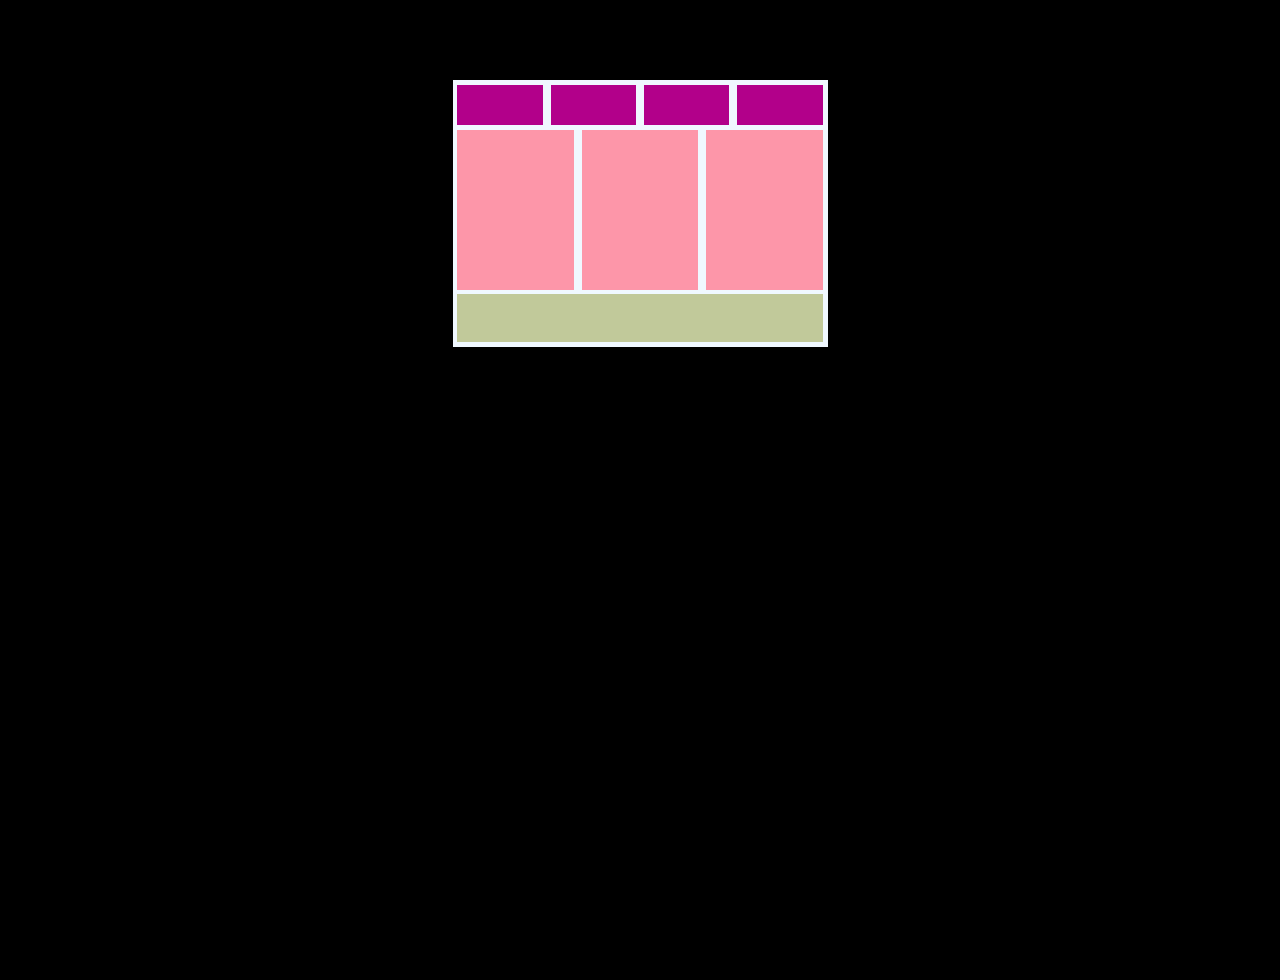
==== exercise_2.html @ 7c7a26b4 "exercise 2 done" ====
<!DOCTYPE html>
<html lang="en">
  <head>
    <meta charset="UTF-8" />
    <meta http-equiv="X-UA-Compatible" content="IE=edge" />
    <meta name="viewport" content="width=device-width, initial-scale=1.0" />
    <link rel="stylesheet" href="css/style_2.css" />
    <title>Media query exercises</title>
  </head>
  <body>
    <div class="wrapper">
      <!--header-->
      <header class="header">
          <article class="header__box"></article>
          <article class="header__box"></article>
          <article class="header__box"></article>
          <article class="header__box"></article>

      </header>
      <!--main-content-->
      <main class="main-content">
        <article class="main_content_boxes box_1"></article>
        <article class="main_content_boxes box_2"></article>
        <article class="main_content_boxes box_3"></article>
      </main>
      <!--aside-right-->

      <!--footer-->
      <footer class="footer"></footer>
    </div>
  </body>
</html>
---- css/style_2.css ----
@import url('https://fonts.googleapis.com/css2?family=Poppins:wght@300;400;500;600&display=swap');

* {
    box-sizing: border-box;
}
/*general style*/
body {
    width: 100vw;
    height: 100vh;
    margin: 0;
    padding: 0;
    font-family: 'Poppins', sans-serif;
    background-color: #000;
   
}
/*general style for wrapper*/
.wrapper {
    display: grid;
    grid-template-columns: 100%;
    grid-template-areas:
        "header"
        "main-content"
        "footer"; 
    margin: 5rem auto;
    background-color: aliceblue;
     max-width: 375px;
    gap: .3rem;
    padding: .3rem;
    
    
}


/* style for aside*/
.header {
    grid-area: header;
    gap: .5rem;
    display: grid;
    grid-template-columns: repeat(2,1fr);

 
  
    

}

/* style for aside box*/
.header__box {
    background-color: #B2008A;
    height:2.5rem;
    max-width: 100%;
 
  
   

}
/* style for main-content*/
.main-content {
    grid-area: main-content;
    display: grid;
    grid-template-columns: 100%;
    gap:.5rem;
    height:10rem;


}
.main_content_boxes{
 
    background-color: #FD96A9;

}
/* style for footer*/
.footer {
 grid-area: footer;
    display: flex;
    height: 3rem;
    background-color: #C1C99A;

}

/*media query for bigger screen*/
@media only screen and (min-width: 800px){
 .wrapper{
    grid-template-columns: repeat(3, 1fr);
    grid-template-areas:
    "header header header "
    "main-content main-content main-content"
    "footer footer footer ";

} 
.header {

    grid-template-columns:repeat(4,1fr);

 }

 .main-content {

    grid-template-columns: repeat(3, 1fr);
 


}
 
	
}
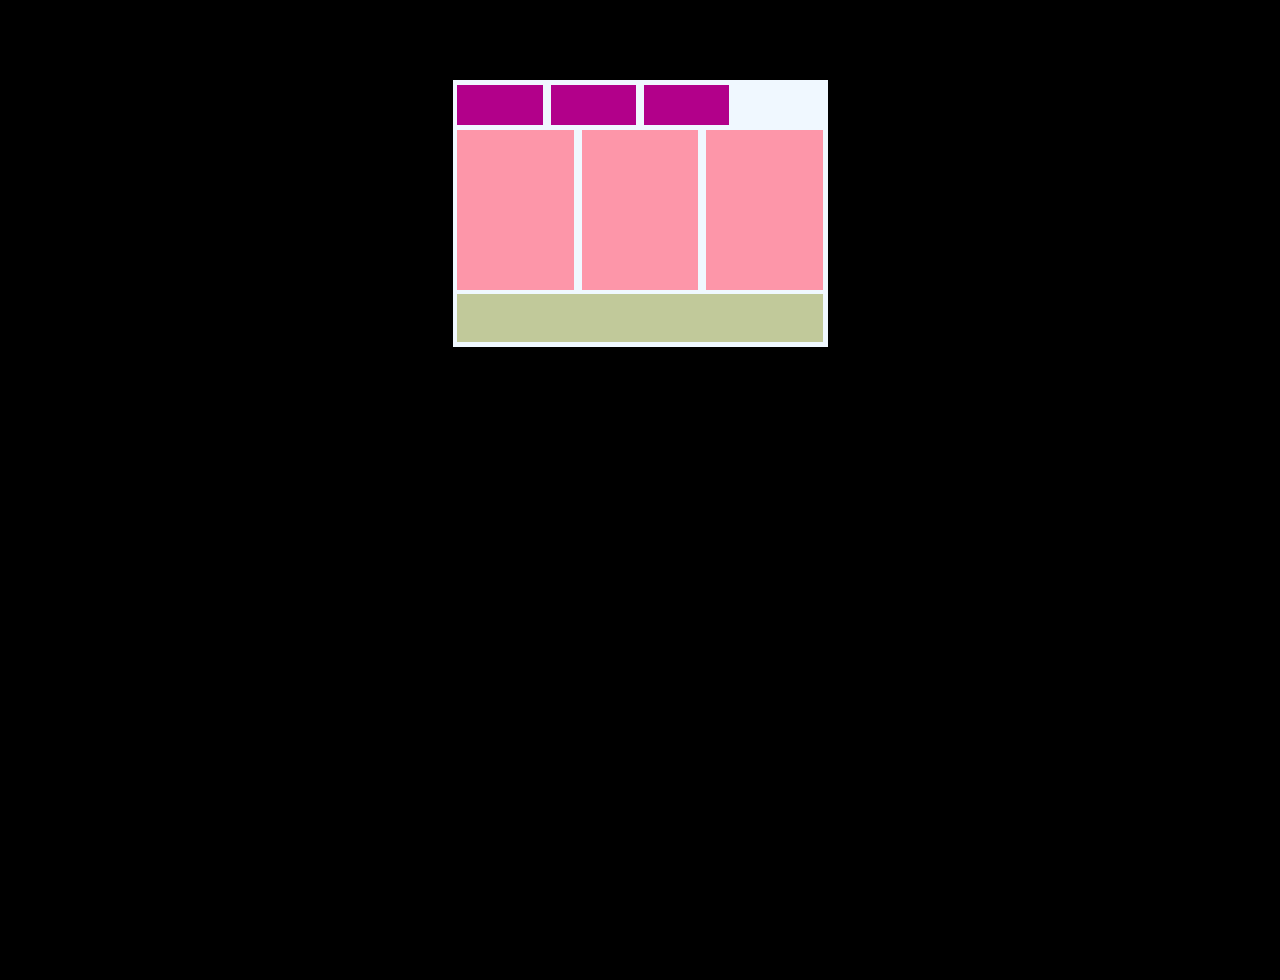
==== commit c1683eba: "exercise 3 done" ====
--- a/exercise_2.html
+++ b/exercise_2.html
@@ -14,14 +14,14 @@
           <article class="header__box"></article>
           <article class="header__box"></article>
           <article class="header__box"></article>
-          <article class="header__box"></article>
+         
 
       </header>
       <!--main-content-->
       <main class="main-content">
-        <article class="main_content_boxes box_1"></article>
-        <article class="main_content_boxes box_2"></article>
-        <article class="main_content_boxes box_3"></article>
+        <article class="main_content_boxes "></article>
+        <article class="main_content_boxes"></article>
+        <article class="main_content_boxes"></article>
       </main>
       <!--aside-right-->
 
